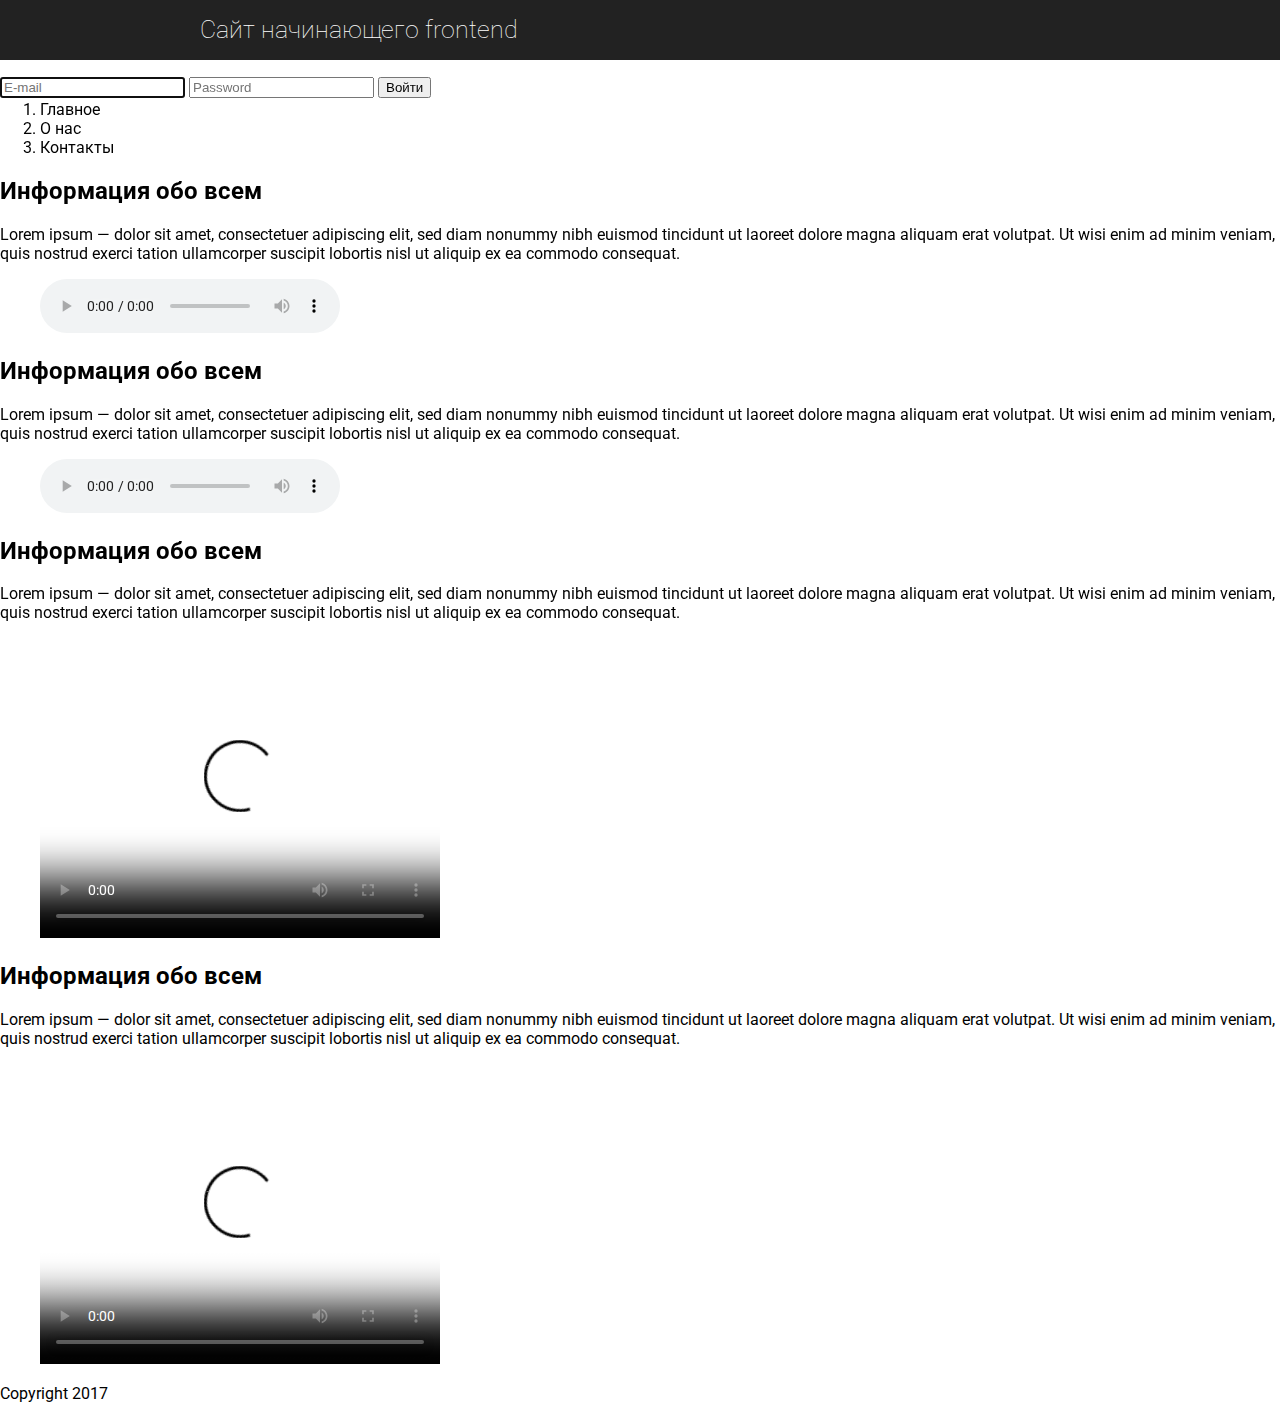
==== html advance/pages/index.html @ 5949e4e7 "html advance" ====
<!DOCTYPE html>
<html lang="en">
<head>
	<meta charset="UTF-8">
	<meta name="Author" content="Tolya Chernyshev">
	<title>Document</title>
	<link rel="stylesheet" href="../assets/stylesheets/main.css">
	<link href="https://fonts.googleapis.com/css?family=Roboto" rel="stylesheet">
</head>
<body>
<!------------ Header ------------>
	<header class="header">
		<h1>Сайт начинающего frontend</h1>
		<form class="form" action="index.html" method="get">
			<input type="email" 
				   name="usermail" 
				   placeholder="E-mail" 
				   autofocus required>
			<input type="password" 
				   name="pwd" 
				   placeholder="Password" 
				   pattern="(?=.*\d)(?=.*[a-z])(?=.*[A-Z]).{8,}"
				   required
				   title="Введите только буквы и цифры длина пароль должна быть не менее 8 символов">
			<button type="button">Войти</button>
		</form>
	</header>
<!------------ Content ------------>
	<nav class="nav">
		<ol>
			<li>Главное</li>
			<li>О нас</li>
			<li>Контакты</li>
		</ol>
	</nav>
	<section>
		<article>
			<h2>Информация обо всем</h2>
		</article>
		<aside>
			<p>
			 	Lorem ipsum — dolor sit amet, consectetuer adipiscing elit, sed diam nonummy nibh euismod tincidunt ut laoreet dolore magna aliquam erat volutpat. Ut wisi enim ad minim veniam, quis nostrud exerci tation ullamcorper suscipit lobortis nisl ut aliquip ex ea commodo consequat.
			</p>
		</aside>
		<figure>
			<audio 
				src="https://ia800202.us.archive.org/4/items/LinkinPark_152/LinkinPark-WhatIveDonemus.ge.mp3"
				controls
				onplay="onPlayFunction()"
				onpause="onPauseFunction()">
			</audio>
		</figure>
	</section>

	<section>
		<article>
			<h2>Информация обо всем</h2>
		</article>
		<aside>
			<p>
			 	Lorem ipsum — dolor sit amet, consectetuer adipiscing elit, sed diam nonummy nibh euismod tincidunt ut laoreet dolore magna aliquam erat volutpat. Ut wisi enim ad minim veniam, quis nostrud exerci tation ullamcorper suscipit lobortis nisl ut aliquip ex ea commodo consequat.
			</p>
		</aside>
		<figure>
			<audio 
				src="https://ia800202.us.archive.org/4/items/LinkinPark_152/LinkinPark-WhatIveDonemus.ge.mp3"
				autoplay
				preload 
				controls
				loop 
				onplay="onPlayFunction()"
				onpause="onPauseFunction()"
				>
			</audio>
		</figure>
	</section>

	<section>
		<article>
			<h2>Информация обо всем</h2>
		</article>
		<aside>
			<p>
			 	Lorem ipsum — dolor sit amet, consectetuer adipiscing elit, sed diam nonummy nibh euismod tincidunt ut laoreet dolore magna aliquam erat volutpat. Ut wisi enim ad minim veniam, quis nostrud exerci tation ullamcorper suscipit lobortis nisl ut aliquip ex ea commodo consequat.
			</p>
		</aside>
		<figure>
			<video
				src="https://ia601609.us.archive.org/24/items/youtube-sesOnXMcaBk/Linkin_Park_-_Faint-sesOnXMcaBk.ogv"
				poster="https://ia801609.us.archive.org/24/items/youtube-sesOnXMcaBk/Linkin_Park_-_Faint-sesOnXMcaBk.jpg"
				width="400"
				height="300"
				controls
				onplay="onPlayFunction()"
				onpause="onPauseFunction()">
			</video> 
		</figure>
	</section>
	
	<section>
		<article>
			<h2>Информация обо всем</h2>
		</article>
		<aside>
			<p>
			 	Lorem ipsum — dolor sit amet, consectetuer adipiscing elit, sed diam nonummy nibh euismod tincidunt ut laoreet dolore magna aliquam erat volutpat. Ut wisi enim ad minim veniam, quis nostrud exerci tation ullamcorper suscipit lobortis nisl ut aliquip ex ea commodo consequat.
			</p>
		</aside>
		<figure>
			<video
				src="https://ia601609.us.archive.org/24/items/youtube-sesOnXMcaBk/Linkin_Park_-_Faint-sesOnXMcaBk.ogv"
				poster="https://ia801609.us.archive.org/24/items/youtube-sesOnXMcaBk/Linkin_Park_-_Faint-sesOnXMcaBk.jpg"
				width="400"
				height="300"
				controls
				onplay="onPlayFunction()"
				onpause="onPauseFunction()">
			</video> 
		</figure>
	</section>
<!------------ Footer ------------>
	<footer>
		<p>
			Copyright 2017
		</p>
	</footer>

	<script src="../assets/scripts/script.js"></script>
</body>
</html>
---- html advance/assets/stylesheets/main.css ----
body{
	margin: 0;
	padding: 0;
	height: 1000px;
	width: auto;
	font-family: 'Roboto', sans-serif;
}
.header{
	height: 60px;
	max-width: 100%;
	margin-top: -17px;
	background-color: #222222;
}
.header h1{	
	font-size: 19pt;
	line-height: 60px;
	margin-left: 200px;
	color: #FFF;
	font-weight: lighter;
}
.nav{
	margin-top: 40px;
}
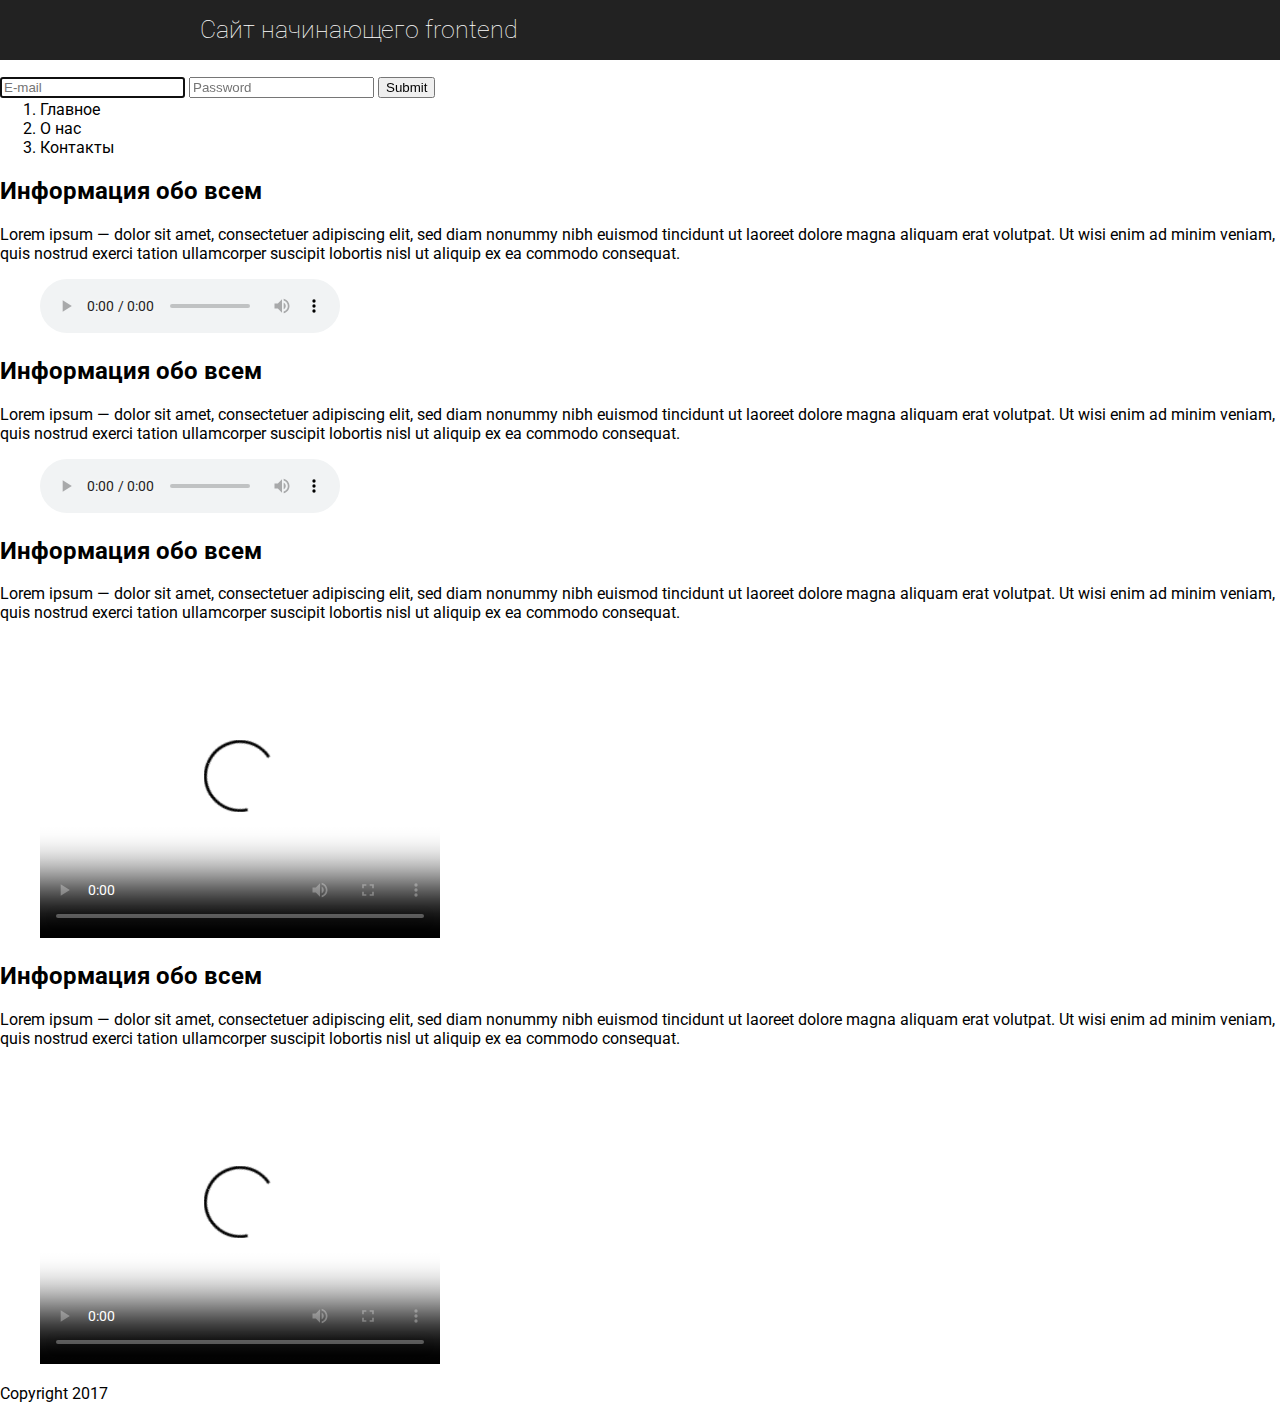
==== commit 8957e4d7: "fix index.html" ====
--- a/html advance/pages/index.html
+++ b/html advance/pages/index.html
@@ -11,18 +11,19 @@
 <!------------ Header ------------>
 	<header class="header">
 		<h1>Сайт начинающего frontend</h1>
-		<form class="form" action="index.html" method="get">
+		<form class="form" action="../pages/index.html" method="get">
 			<input type="email" 
 				   name="usermail" 
 				   placeholder="E-mail" 
-				   autofocus required>
+				   autofocus 
+				   required>
 			<input type="password" 
 				   name="pwd" 
 				   placeholder="Password" 
 				   pattern="(?=.*\d)(?=.*[a-z])(?=.*[A-Z]).{8,}"
 				   required
 				   title="Введите только буквы и цифры длина пароль должна быть не менее 8 символов">
-			<button type="button">Войти</button>
+			<input type="submit">
 		</form>
 	</header>
 <!------------ Content ------------>
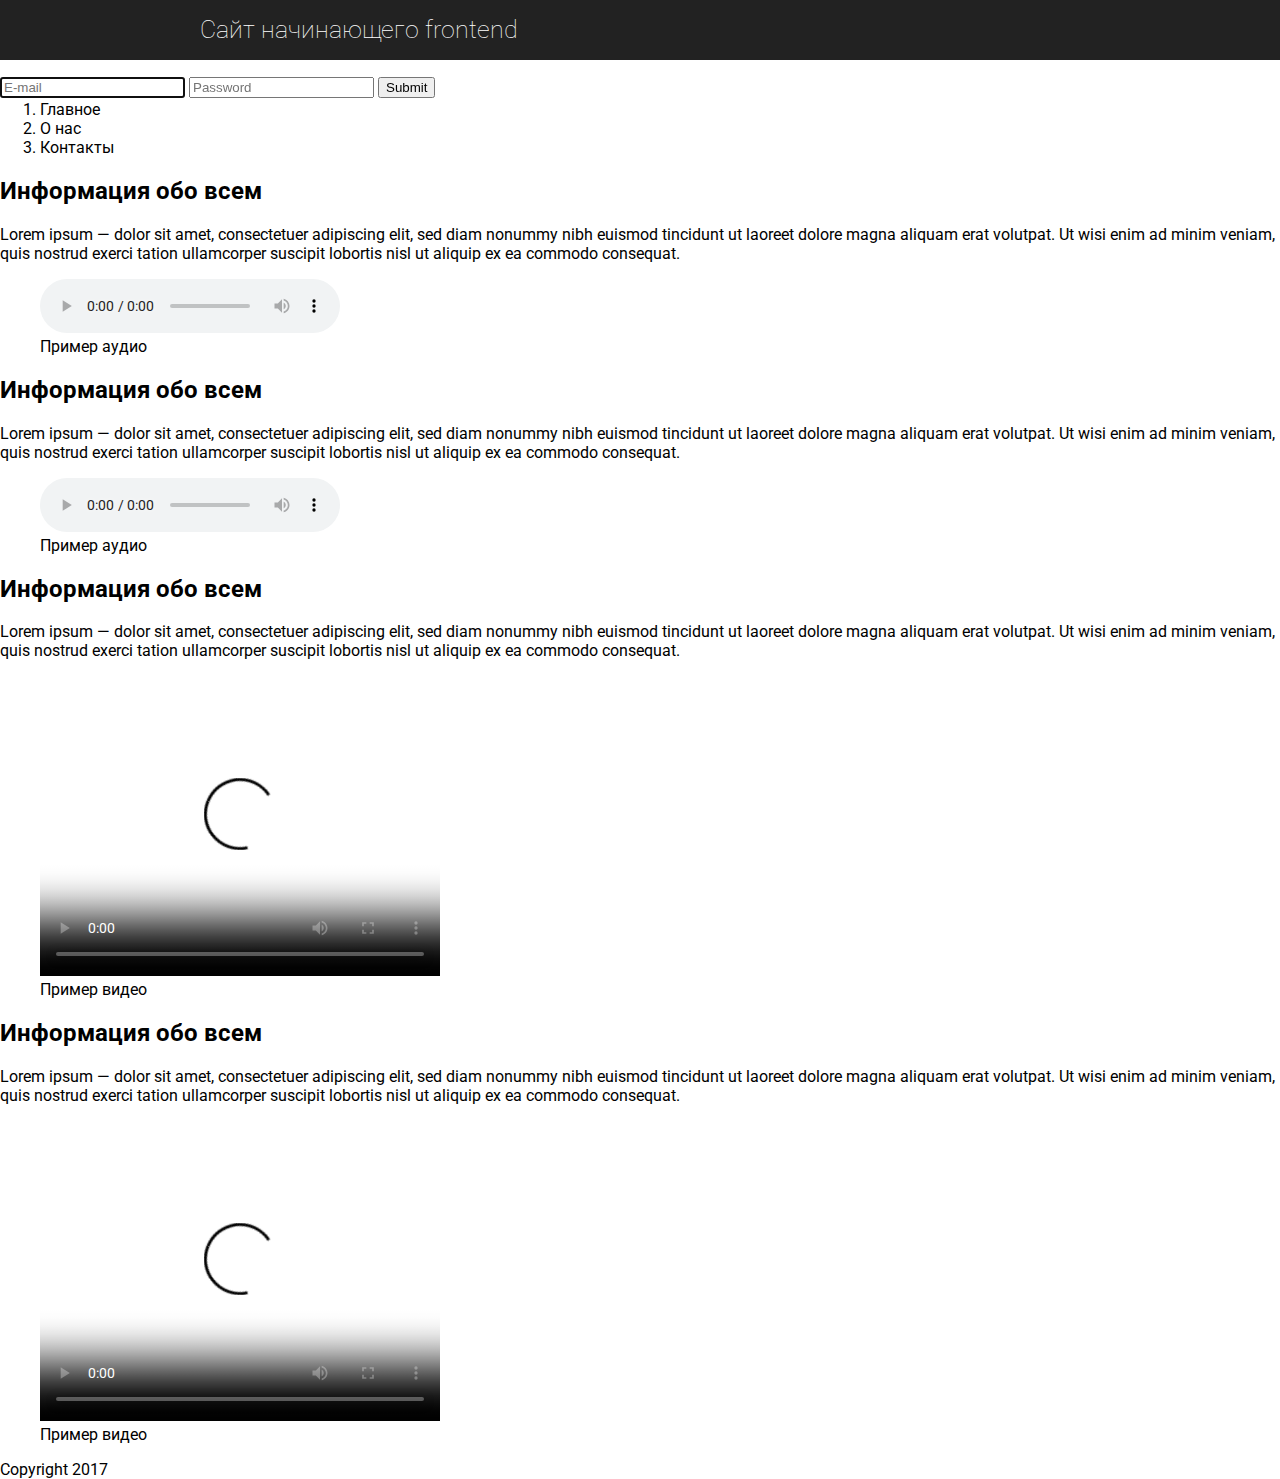
==== commit c28d06fe: "fix figcaption" ====
--- a/html advance/pages/index.html
+++ b/html advance/pages/index.html
@@ -50,6 +50,7 @@
 				onplay="onPlayFunction()"
 				onpause="onPauseFunction()">
 			</audio>
+			<figcaption>Пример аудио</figcaption>
 		</figure>
 	</section>
 
@@ -73,6 +74,7 @@
 				onpause="onPauseFunction()"
 				>
 			</audio>
+			<figcaption>Пример аудио</figcaption>
 		</figure>
 	</section>
 
@@ -94,7 +96,8 @@
 				controls
 				onplay="onPlayFunction()"
 				onpause="onPauseFunction()">
-			</video> 
+			</video>
+			<figcaption>Пример видео</figcaption> 
 		</figure>
 	</section>
 	
@@ -116,7 +119,8 @@
 				controls
 				onplay="onPlayFunction()"
 				onpause="onPauseFunction()">
-			</video> 
+			</video>
+			<figcaption>Пример видео</figcaption>  
 		</figure>
 	</section>
 <!------------ Footer ------------>
